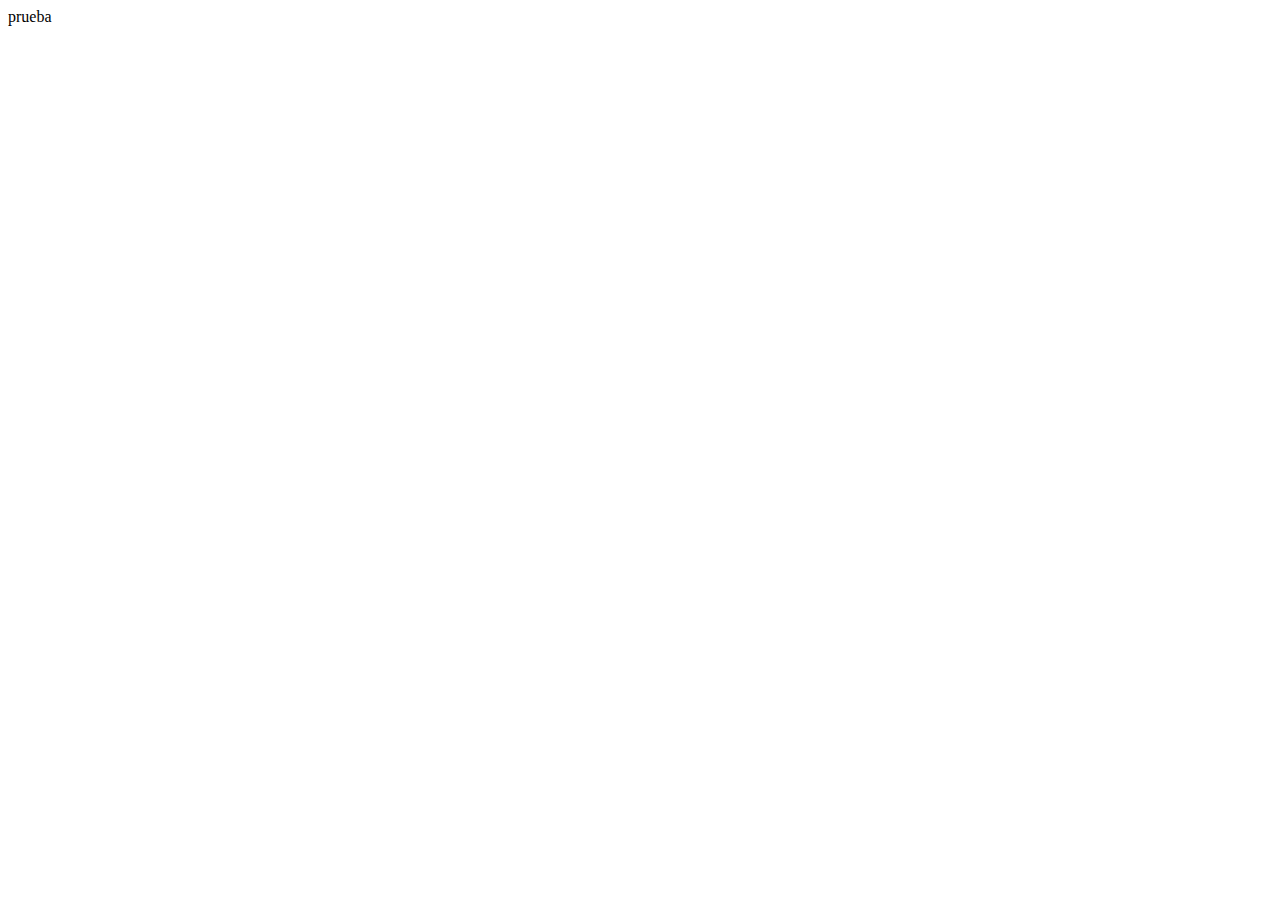
==== templates/index.html @ 23821ba3 "flask y plantilla" ====
<!DOCTYPE html>
<html lang="en">
<head>
    <meta charset="UTF-8">
    <meta name="viewport" content="width=device-width, initial-scale=1.0">
    <title>Document</title>
</head>
<body>
    prueba
</body>
</html>
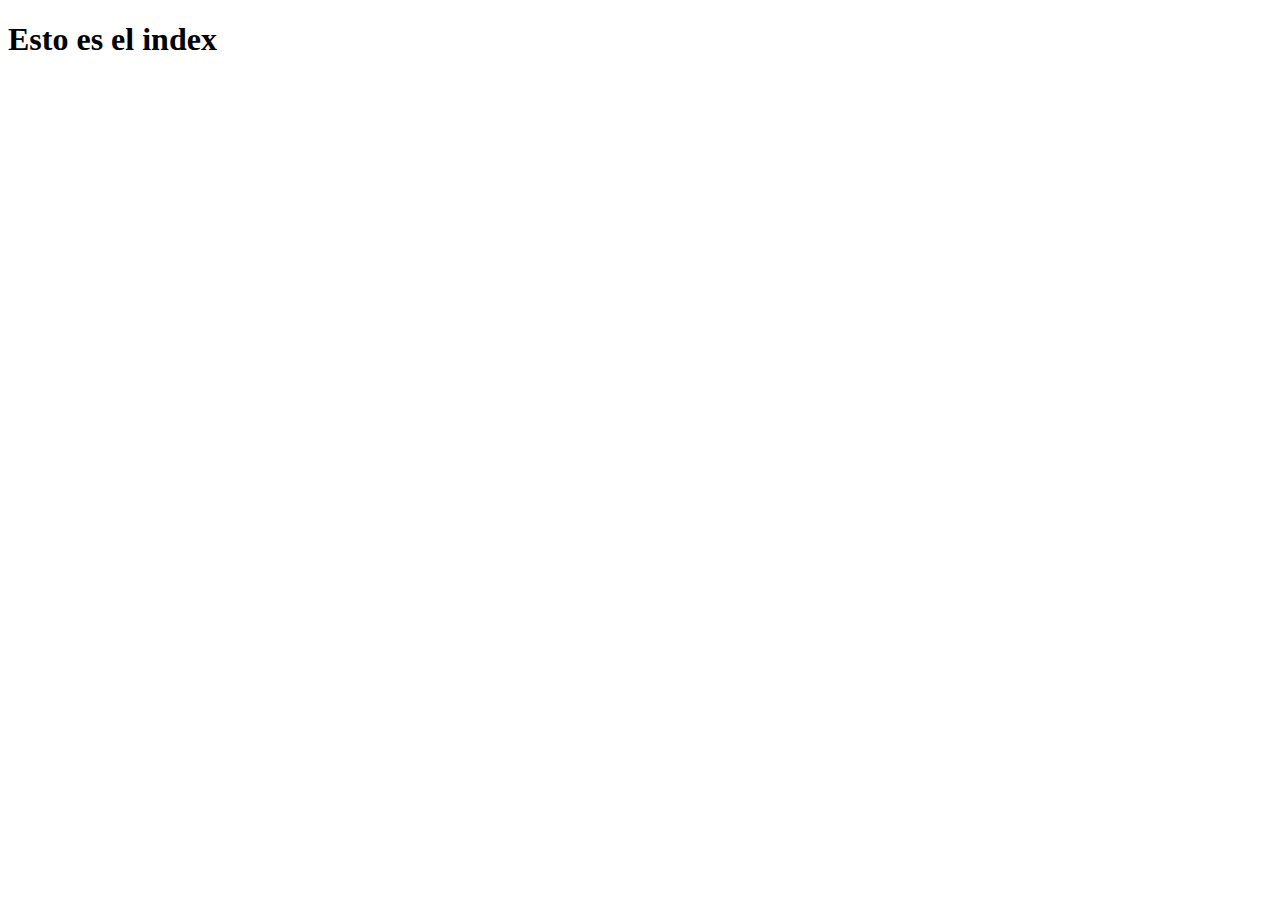
==== commit 79f6ac0e: "correciones" ====
--- a/templates/index.html
+++ b/templates/index.html
@@ -6,6 +6,6 @@
     <title>Document</title>
 </head>
 <body>
-    prueba
+    <h1>Esto es el index</h1>
 </body>
 </html>